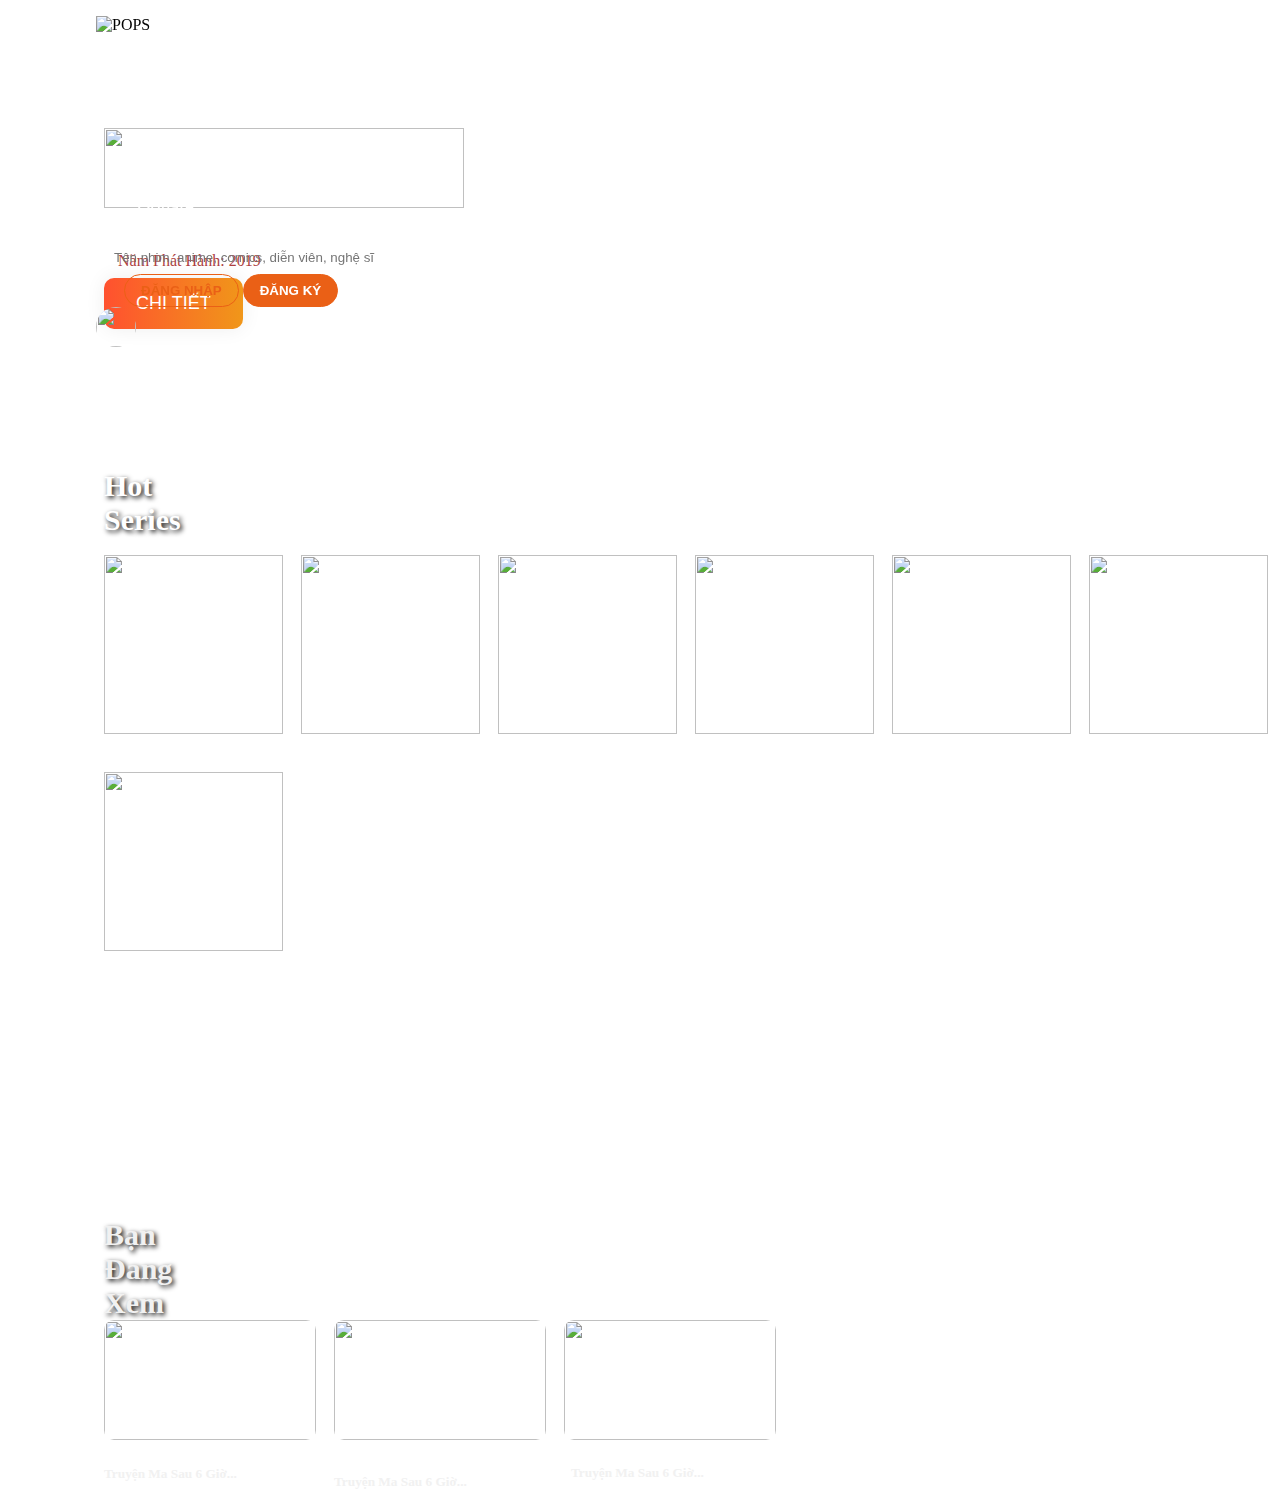
==== index.html @ e9ac30bd "update code" ====
<!DOCTYPE html>
<html lang="en">
<head>
    <meta charset="UTF-8">
    <meta name="viewport" content="width=device-width, initial-scale=1.0">
    <title>Document</title>
    <link href="https://cdn.jsdelivr.net/npm/bootstrap@5.0.2/dist/css/bootstrap.min.css" rel="stylesheet" integrity="sha384-EVSTQN3/azprG1Anm3QDgpJLIm9Nao0Yz1ztcQTwFspd3yD65VohhpuuCOmLASjC" crossorigin="anonymous">
    <link rel="stylesheet" href="./index.css">
    <link rel="stylesheet" href="https://cdnjs.cloudflare.com/ajax/libs/font-awesome/6.5.1/css/all.min.css" integrity="sha512-DTOQO9RWCH3ppGqcWaEA1BIZOC6xxalwEsw9c2QQeAIftl+Vegovlnee1c9QX4TctnWMn13TZye+giMm8e2LwA==" crossorigin="anonymous" referrerpolicy="no-referrer" />
</head>
<body>
    <header>
        <nav class="navbar-cs">
            <div class="nav-top d-flex">
                <a class="navbar-brand">
                    <img alt="POPS" title="POPS" src="https://cdn.popsww.com/popsapp/assets/images/icons/logo-pops.png" class=" " width="120" height="42">
                </a>
                <div class="d-flex align-items-center">
                    <a class="nav-top-link" href="#">Thiếu Nhi</a>
                </div>
                <div class="d-flex align-items-center">
                    <a class="nav-top-link" href="#">Comics</a>
                </div>
                <div class="d-flex align-items-center">
                    <a class="nav-top-link" href="#">Anime</a>
                </div>
                <div class="d-flex align-items-center">
                    <a class="nav-top-link" href="#">Gói Truyện</a>
                </div>
                <div class="d-flex align-items-center">
                    <a class="nav-top-link" href="#">Phim</a>
                </div>
                <div class="d-flex align-items-center">
                    <a class="nav-top-link" href="#">Âm Nhạc</a>
                </div>
                <div class="d-flex align-items-center">
                    <a class="nav-top-link" href="#">Shop</a>
                </div>
                <div class="d-flex align-items-center">
                    <a class="nav-top-link" href="#">Donate</a>
                </div>
                <div class="d-flex align-items-center">
                    <a class="nav-top-link" href="#">Thêm</a>
                </div>
            </div>
            <div class="nav-bottom d-flex justify-content-end">
                <form class="form-search" action="/action_page.php">
                    <input class="search-input" type="text" placeholder="Tên phim, anime, comics, diễn viên, nghệ sĩ">
                    <button class="search-button">
                        <span><i class="fa fa-search" aria-hidden="true"></i></span>
                    </button>
                </form>
                <div class="buttons">
                    <button type="button" class="button-cs ">Đăng nhập</button>
                    <button type="button" class="button-cs button-primary">Đăng ký</button>
                </div>
                <img class="avatar" src="https://products.popsww.com/api/v2/containers/file2/profiles/Adult-01.png?maxW=120" alt="">
                
            </div>

        </nav>
    </header>

    <main class="bg-dark">
        <div id="banner">
            <div class="banner-top">
                <img class="caption" src="https://occ-0-2794-2219.1.nflxso.net/dnm/api/v6/LmEnxtiAuzezXBjYXPuDgfZ4zZQ/AAAABckNTeW9puCgaga0GFx7N9oASl1LwoYnIDxjFJqXvwbNGbfr6d388yWTn3jY_ko7EK8K9SnLqmafxUffsEWpfTXVU9IVkM8khF4qvuzHQDU5.png?r=37f" alt="">

                <div class="line">
                    <span>Năm Phát Hành: </span>
                   <span>2019</span>
                </div>

                <button type="button" class="btn-grad">CHI TIẾT</button>

                <span class="banner-line">Hot Series</span>

                <span><i class="fa-solid fa-chevron-left"></i></span>
                <span><i class="fa-solid fa-chevron-right"></i></span>
            </div>

            <div class="banner-under">       
                <img class="banner-under-img" src="https://popsimg.akamaized.net/api/v2/containers/file2/cms_topic/thumbnail_title__5_-f84207b5755f-1631767050748-rQKzxt64.png?v=0&maxW=300" alt="">
                <img class="banner-under-img" src="https://popsimg.akamaized.net/api/v2/containers/file2/cms_topic/tms6g_thumbnail_tittle-15b45fcc9515-1692962716159-ZVpYnudd.png?v=0&maxW=300" alt="">
                <img class="banner-under-img" src="https://popsimg.akamaized.net/api/v2/containers/file2/cms_topic/thumbnail_title_1-9f52c95763d5-1676524019873-g64ajIh1.png?v=0&maxW=300" alt="">
                <img class="banner-under-img" src="https://popsimg.akamaized.net/api/v2/containers/file2/cms_topic/thumbnail_title-9013c9bb8759-1672116082074-6qDGoz3q.png?v=0&maxW=300" alt="">
                <img class="banner-under-img" src="https://popsimg.akamaized.net/api/v2/containers/file2/cms_topic/thumbnail_title-ad318f28c4e4-1673265395282-rPj24zKs.png?v=0&maxW=300" alt="">
                <img class="banner-under-img" src="https://pops-images-vn.akamaized.net/api/v2/containers/file2/cms_topic/thumbnail_title-6d0e1c225b4e-1675855623845-EalrnJfO.png?v=0&maxW=300" alt="">
                <img class="banner-under-img" src="https://pops-images-vn.akamaized.net/api/v2/containers/file2/cms_topic/thumbnail_title-1bbbea3db424-1696836082601-8kdXM1Wq.png?v=0&maxW=300" alt="">
            </div>
        </div>

        <div class="donation">
            <img class="" src="https://vnw-img-cdn.popsww.com/api/v2/containers/file2/cms_thumbnails/2376x160__11_-cd3f5cdd78d1-1693987438788-C7SAuBLD.jpg?v=0" alt="">
        </div>
        <div class="body-block">
            <div class="body-block-line">
                <span>Bạn Đang Xem</span>
            </div>
            
            <div>
                <img class="body-block-img" src="https://pops-images-vn.akamaized.net/api/v2/containers/file2/cms_thumbnails/truyen_ma_sau_6_gio_s2_tap_21_than_p1_horizontal-65539c4c01a5-1706868106112-GfkFP1zu.jpg?v=0&amp;maxW=320&amp;format=jpg" alt="">
                <img class="body-block-img" src="https://pops-images-vn.akamaized.net/api/v2/containers/file2/cms_thumbnails/truyen_ma_sau_6_gio_s2_sieu_clip_4_horizontal-dab09a77957e-1709791832593-0UPW1X5M.jpg?v=0&amp;maxW=320&amp;format=jpg" alt="">
                <img class="body-block-img" src="https://pops-images-vn.akamaized.net/api/v2/containers/file2/cms_thumbnails/truyen_ma_sau_6_gio_s2_tap_20_phu_p3_horizontal-82b3c54d4b38-1706868090959-qQWJ7CrX.jpg?v=0&amp;maxW=320&amp;format=jpg" alt="">

                <h5 class="body-block-line2">Truyện Ma Sau 6 Giờ...</h5>
                <h5 class="body-block-line3">Truyện Ma Sau 6 Giờ...</h5>
                <h5 class="body-block-line4">Truyện Ma Sau 6 Giờ...</h5>
            </div>
            



        </div>
    </main>

    <footer>

    </footer>



</body>
</html>
---- index.css ----
a{
    text-decoration: none;
}

input {
    border: none;
    outline: none;
}

a:hover{
    color: black;
}

button {
    outline: none;
    background: transparent;
    border: none;
}

header{
    
}

.navbar-cs {
    padding: 16px 96px;
    background: transparent;
    position: fixed;
    left: 0;
    top: 0;
    right: 0;
}

.nav-top-link{
    color: white;
    font-size: 20px;
    margin-left: 40px;
}

.nav-top-link:hover{
    color:#ea6016;
}

.navbar-brand{
}

.nav-bottom{
    padding-right: 14px;
}

.search-input{
    background: transparent;
    color: #f1f1f1;
    flex: 1;
}

.form-search{
    display: flex;
    background: rgba(255, 255, 255, 0.1);
    width: 420px;
    padding: 8px 16px;
    border-radius: 20px;
    font-size: 18px;
}

.search-button{
    background: transparent;
    border: none;
    color: #ffffff;
}

.buttons{
    margin: 0px 28px;
}

.button-cs{
    border-radius: 20px;
    padding: 8px 16px;
    color: #EA6016;
    background: transparent;
    border: 1px solid #EA6016;
    font-weight: bold;
    text-transform: uppercase
}

.button-primary{
    background: #EA6016;
    color: #fff;
}

.avatar{
    width: 40px;
    height: 40px;
    border-radius: 50%;
}


/* banner */

#banner{
    width: 100%;
    height: 100vh;
    background-image: url(https://m.media-amazon.com/images/S/pv-target-images/a0abc0164d4e45aa8f75075e6c2ffba7cf0ea45883639d6cb16616676de3083d._SX1080_FMjpg_.jpg);
    background-repeat: no-repeat;
    background-size: cover;
    padding: 120px 96px;
}

.caption{
    width: 360px;
    height: 80px;
}

.line{
    padding: 40px 0px 8px 14px;
    color: brown;
    font-size: 16px;
}

         
         
.btn-grad {
    background-image: linear-gradient(to right, #FF512F 0%, #F09819  51%, #FF512F  100%);
    padding: 15px 32px;
    text-align: center;
    text-transform: uppercase;
    transition: 0.5s;
    background-size: 200% auto;
    color: white;            
    box-shadow: 0 0 20px #eee;
    border-radius: 10px;
    display: block;
    font-size: 18px;
    margin: 0px 8px 140px 0px;
    
}

.btn-grad:hover {
    background-position: right center; /* change the direction of the change here */
    color: #fff;
    text-decoration: none;
    box-shadow: 0 0 14px -1px var(--button_primary_boxshadow, #f80);
}
 
.banner-line{
    font-size: 30px;
    color: #fff;
    margin: 0px 1180px 0px 0px;
    font-weight: 800;
    text-shadow: 2px 2px 5px black;
}

.fa-solid{
    color: white;
    width: 20px;
    height: 20px;
    margin: 30px 0px 0px 0px;
}

.banner-under-img{
    width: 179px;
    height: 179px;
    margin: 18px 14px 20px 0px;
}

.banner-under-img:hover{
    cursor: pointer;
    transform: scale(1.2);
}

.donation{
    padding: 16px 96px 36px;
}

.donation img{
    width: 100%;
}

.body-block{
    padding: 0px 96px;
}

.body-block-line{
    color: #f1f1f1;
    font-size: 30px;
    font-weight: 800;
    margin: 0px 1000px 0px 0px;
    text-shadow: 2px 2px 5px black;
}

.body-block-img{
    width: 212px;
    height: 120px;
    border-radius: 10px;
    cursor: pointer;
    flex-direction: row;
    margin: 0px 14px 0px 0px;

}

.body-block-line2{
    color: #f1f1f1;
}

.body-block-line3{
    color: #f1f1f1;
    margin: -30px 0px 0px 230px;
}

.body-block-line4{
    color: #f1f1f1;
    margin: -25px 0px 0px 467px;
}
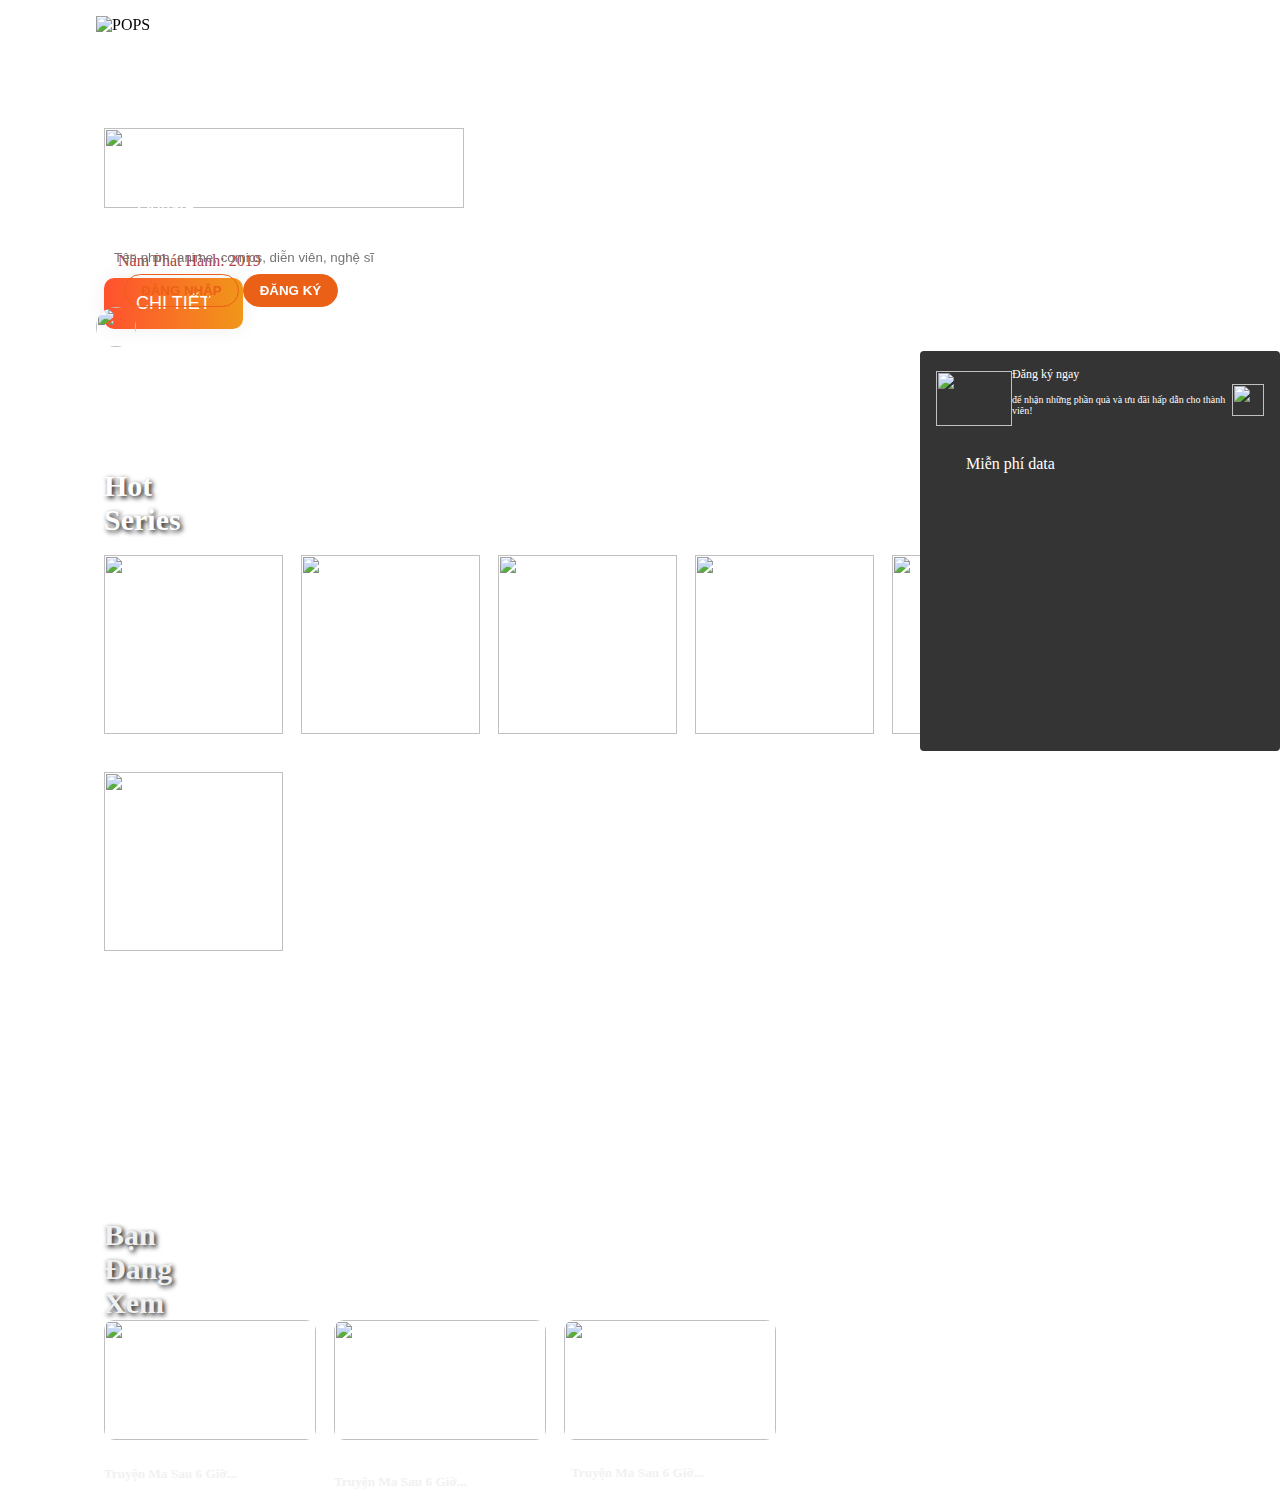
==== commit 1a9bcb3a: "update" ====
--- a/index.html
+++ b/index.html
@@ -57,7 +57,25 @@
                 <img class="avatar" src="https://products.popsww.com/api/v2/containers/file2/profiles/Adult-01.png?maxW=120" alt="">
                 
             </div>
+            <div class="user-setting">
+                <div class="user-setting-item">
+                    <div class="sign-up">
+                        <img class="img-gift" src="	https://cdn.popsww.com/popsapp/assets/images/account/gift.png" alt="">
+                        <div class="text-gift">
+                            <p class="text-top">Đăng ký ngay</p>
+                            <p class="text-bottom">để nhận những phần quà và ưu đãi hấp dẫn cho thành viên!</p>
+                        </div>
+                        <img class="img-arrow" src="https://cdn.popsww.com/popsapp/assets/images/account/go-btn.png" alt="">
+                    </div>
+                </div>
 
+                <div class="list-item">
+                    <div class="data-free">
+                        <i class="fa-solid fa-signal"></i>
+                        <p class="text-data">Miễn phí data</p>
+                    </div>
+                </div>
+            </div>
         </nav>
     </header>
 
@@ -112,13 +130,15 @@
 
 
         </div>
+
+        
     </main>
 
     <footer>
 
     </footer>
 
-
+<script src="./index.js"></script>
 
 </body>
 </html>
--- a/index.css
+++ b/index.css
@@ -20,6 +20,8 @@
 header{
     
 }
+
+
 
 .navbar-cs {
     padding: 16px 96px;
@@ -93,6 +95,63 @@
     border-radius: 50%;
 }
 
+.user-setting{
+    height: 400px;
+    width: 360px;
+    position: absolute;
+    right: 0;
+    background-color: #353434;
+    border-radius: 4px;
+}
+
+.user-setting-item{
+    padding: 8px 16px;
+}
+
+.sign-up{
+    display: flex;
+    background-image: url(https://cdn.popsww.com/popsapp/assets/images/account/menu-item-bg.png);
+    border-radius: 8px;
+}
+
+.img-gift{
+    width: 76px;
+    height: 55px;  
+    margin-top: 12px;
+}
+
+.text-gift{
+    color: #fff;
+}
+
+.text-top{
+    font-size: 12px;
+    margin-top: 8px;
+}
+
+.text-bottom{
+    font-size: 10px;
+}
+
+.img-arrow{
+    height: 32px;
+    width: 32px;
+    margin-top: 25px;
+}
+
+.list-item{
+    color: #fff;
+    padding: 0px 16px;
+}
+
+.data-free{
+    display: flex;
+    align-items: center;
+}
+
+.text-data{
+    margin: 10px 0px 0px 10px;
+}
 
 /* banner */
 
@@ -209,4 +268,5 @@
 .body-block-line4{
     color: #f1f1f1;
     margin: -25px 0px 0px 467px;
-}+}
+
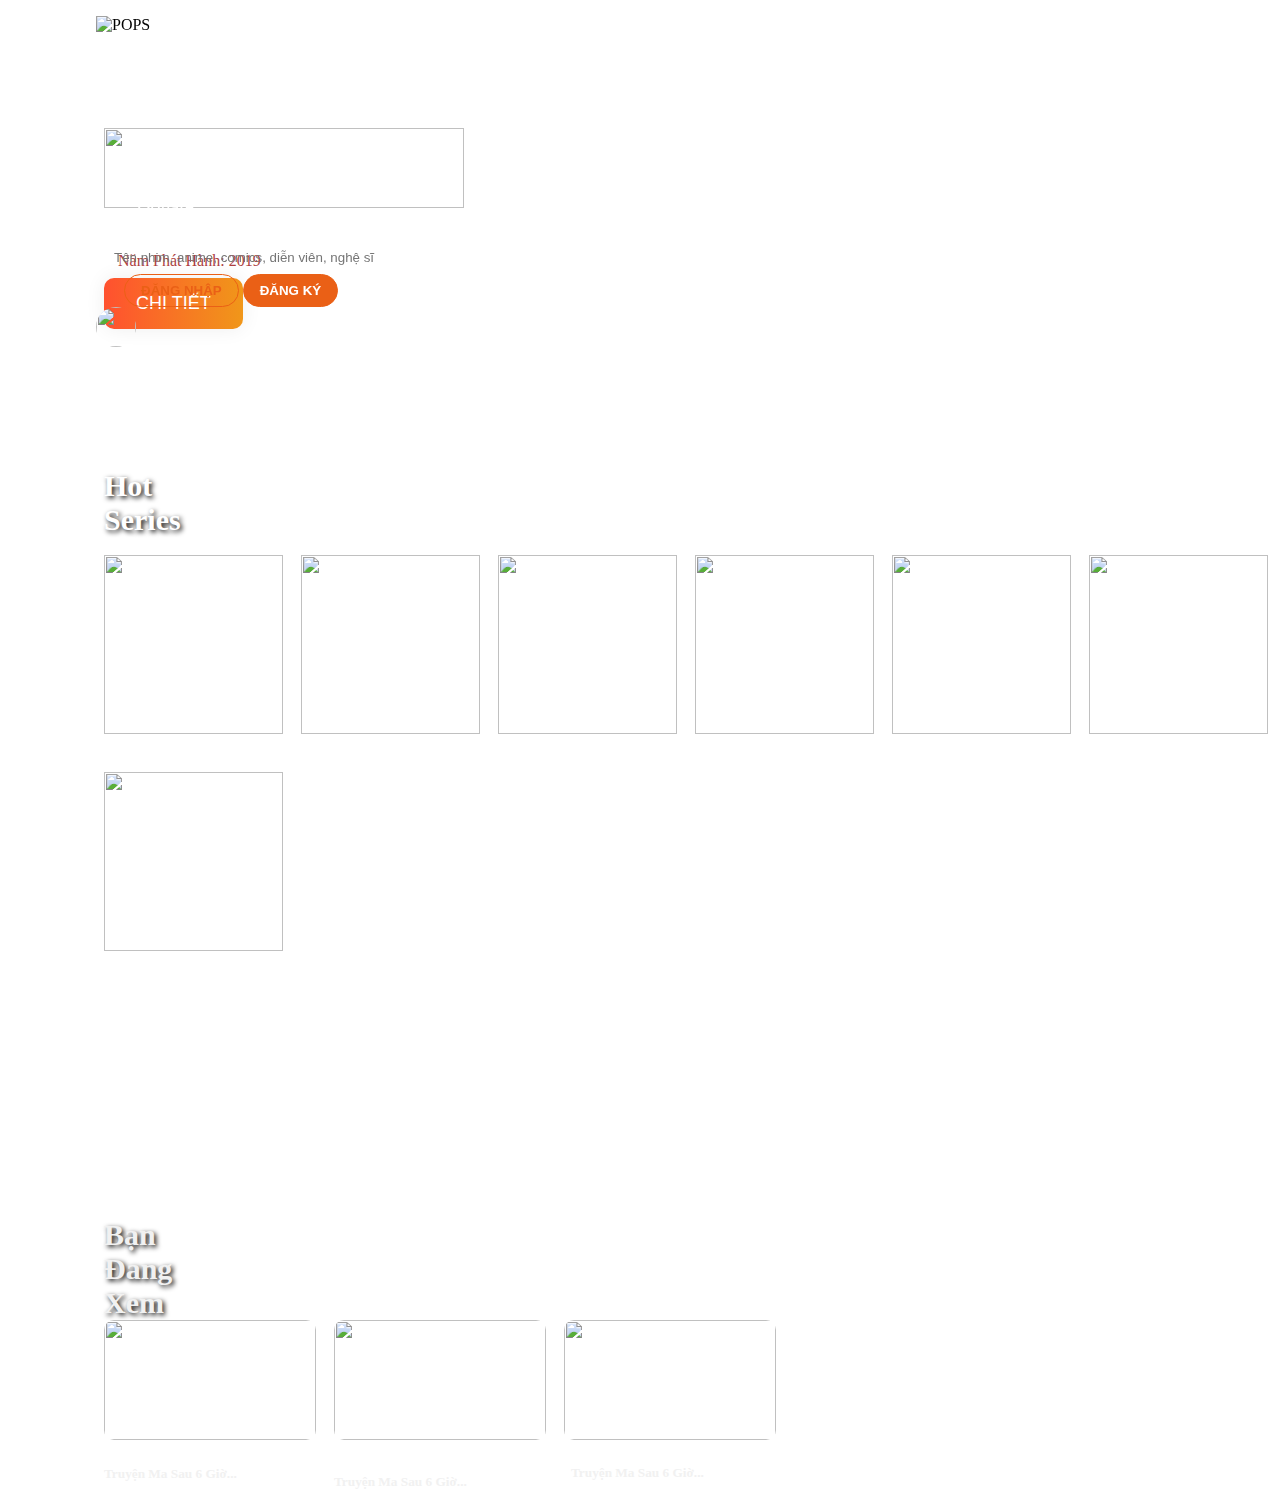
==== commit 3a9f7683: "upload" ====
--- a/index.html
+++ b/index.html
@@ -51,13 +51,14 @@
                     </button>
                 </form>
                 <div class="buttons">
-                    <button type="button" class="button-cs ">Đăng nhập</button>
-                    <button type="button" class="button-cs button-primary">Đăng ký</button>
+                    <a href="./login.html"><button type="button" class="button-cs ">Đăng nhập</button></a>
+                    <a href="./register.html"><button type="button" class="button-cs button-primary">Đăng ký</button></a>
+                    
                 </div>
-                <img class="avatar" src="https://products.popsww.com/api/v2/containers/file2/profiles/Adult-01.png?maxW=120" alt="">
+                <img class="avatar-user" src="https://products.popsww.com/api/v2/containers/file2/profiles/Adult-01.png?maxW=120" alt="">
                 
             </div>
-            <div class="user-setting">
+            <div class="user-setting hidden">
                 <div class="user-setting-item">
                     <div class="sign-up">
                         <img class="img-gift" src="	https://cdn.popsww.com/popsapp/assets/images/account/gift.png" alt="">
@@ -73,6 +74,22 @@
                     <div class="data-free">
                         <i class="fa-solid fa-signal"></i>
                         <p class="text-data">Miễn phí data</p>
+                    </div>
+                    <div class="data-free" id="line">
+                        <i class="fa-solid fa-square-check"></i>
+                        <p class="text-data">Yêu thích</p>
+                    </div>
+                    <div class="data-free">
+                        <i class="fa-solid fa-gear"></i>
+                        <p class="text-data">Cài đặt chung</p>
+                    </div>
+                    <div class="data-free">
+                        <i class="fa-solid fa-check"></i>
+                        <p class="text-data">Phản hồi về ứng dụng</p>
+                    </div>
+                    <div class="data-free">
+                        <i class="fa-solid fa-city"></i>
+                        <p class="text-data">Về chúng tôi</p>
                     </div>
                 </div>
             </div>
--- a/index.css
+++ b/index.css
@@ -21,6 +21,9 @@
     
 }
 
+.hidden {
+    display: none;
+}
 
 
 .navbar-cs {
@@ -89,7 +92,7 @@
     color: #fff;
 }
 
-.avatar{
+.avatar-user{
     width: 40px;
     height: 40px;
     border-radius: 50%;
@@ -99,7 +102,8 @@
     height: 400px;
     width: 360px;
     position: absolute;
-    right: 0;
+    right: 110px;
+    top: 130px;
     background-color: #353434;
     border-radius: 4px;
 }
@@ -141,16 +145,38 @@
 
 .list-item{
     color: #fff;
-    padding: 0px 16px;
 }
 
 .data-free{
     display: flex;
-    align-items: center;
-}
+    align-items: baseline;
+    padding: 16px 20px;
+    transition: 0.2s;
+    border-left: 2px solid transparent;
+}
+
+.data-free:hover{
+    color: #EA6016;
+    cursor: pointer;
+    background-color: #4b4b4b;
+    border-left: 2px solid #EA6016;
+}
+
+.data-free:hover i {
+    color: #EA6016;
+}
+
+.data-free .fa-solid{
+    margin: 0;
+}
+
+#line{
+    border-bottom: 1px solid #4b4b4b;
+}
+
 
 .text-data{
-    margin: 10px 0px 0px 10px;
+    margin: 0px 0px 0px 10px;
 }
 
 /* banner */
